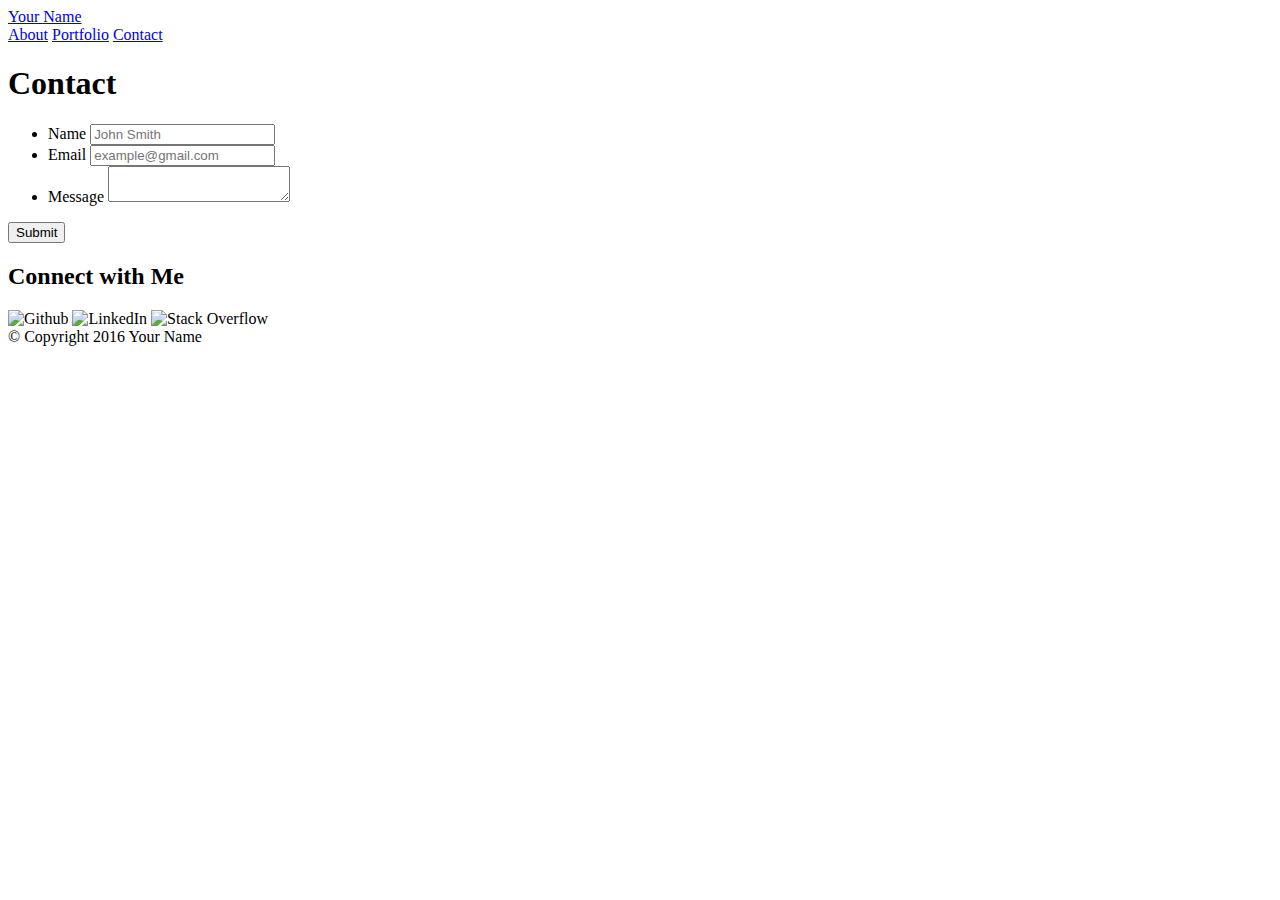
==== Contact.html/contact.html @ b352817c "Add files via upload" ====
<!doctype html>
<html>
<head>
	<meta charset="UTF-8">
	<title>Contact | Your Name</title>
	<link rel="stylesheet" type="text/css" href="assets/css/reset.css">
	<link rel="stylesheet" type="text/css" href="assets/css/style.css">
</head>
<body>

	<header id="masthead">
		<div class="container">
			<a href="index.html" id="logo">Your Name</a>
			<nav>
				<a href="index.html">About</a>
				<a href="portfolio.html">Portfolio</a>
				<a href="contact.html">Contact</a>
			</nav>
		</div>
	</header>

	<div id="main-container" class="container">
		<section class="main-section">
			<h1>Contact</h1>

			<form id="contact-form">
				<ul>
					<li>
						<label for="name">Name</label>
						<input type="text" id="name" name="name" placeholder="John Smith" required="required">
					</li>
					<li>
						<label for="email">Email</label>
						<input type="email" id="email" name="email" placeholder="example@gmail.com" required="required">
					</li>
					<li>
						<label for="message">Message</label>
						<textarea id="message" name="message" required="required"></textarea>
					</li>
				</ul>
				<input type="submit">
			</form>

		</section>

		<section class="sidebar">
			<div id="connect">
				<h2>Connect with Me</h2>

				<img src="assets/images/github-128.png" class="social" alt="Github">
				<img src="assets/images/linkedin-128.png" class="social" alt="LinkedIn">
				<img src="assets/images/stackoverflow-128.png" class="social" alt="Stack Overflow">
			</div>
		</section>
	</div>

	<footer>
		<div class="container">
			&copy; Copyright 2016 Your Name
		</div>
	</footer>
</body>
</html>
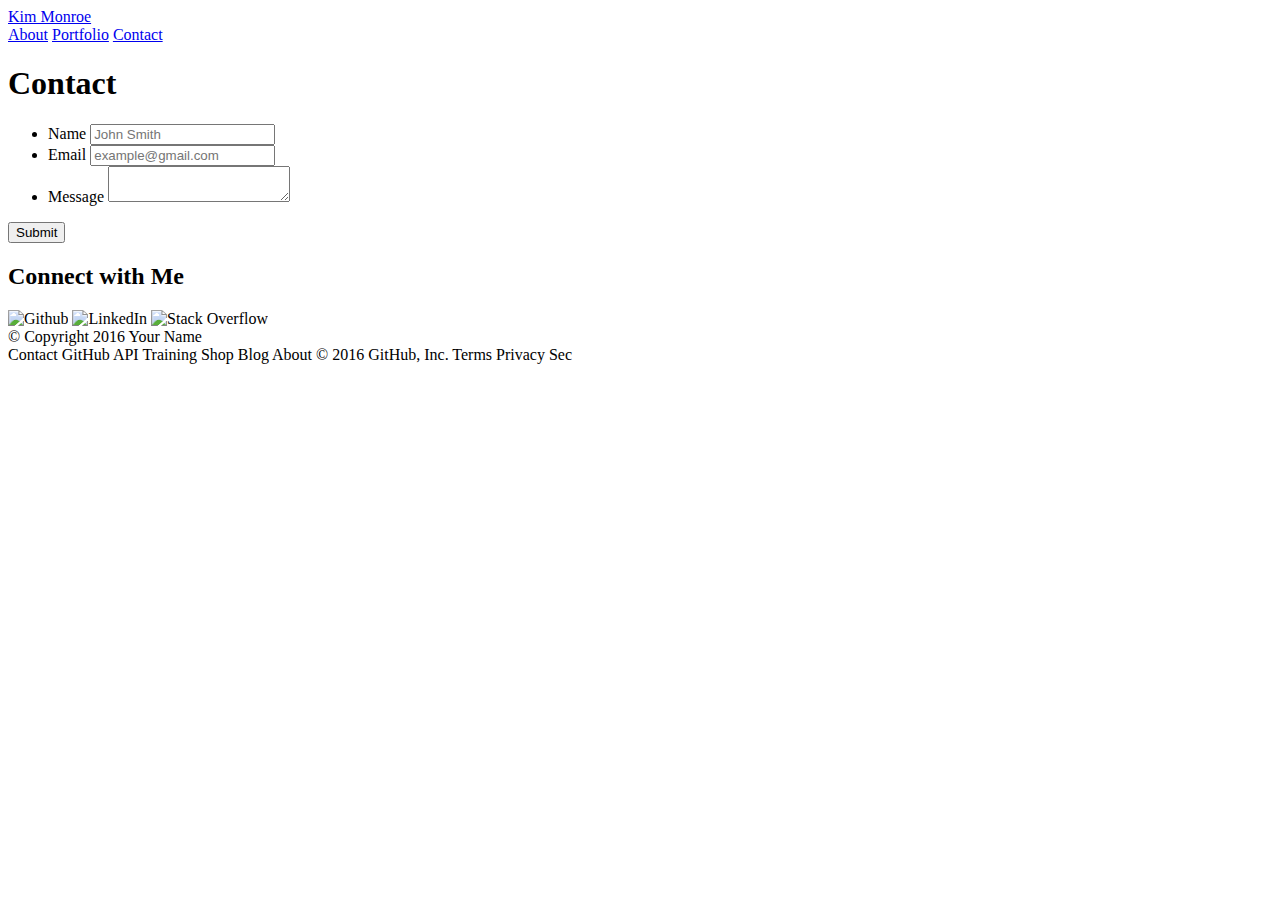
==== commit fa5a3999: "New Updates to Contact.html and Portfoliolhtml" ====
--- a/Contact.html/contact.html
+++ b/Contact.html/contact.html
@@ -5,12 +5,13 @@
 	<title>Contact | Your Name</title>
 	<link rel="stylesheet" type="text/css" href="assets/css/reset.css">
 	<link rel="stylesheet" type="text/css" href="assets/css/style.css">
+<meta name="viewport" content="width=device-width, initial-scale=1">
 </head>
 <body>
 
 	<header id="masthead">
 		<div class="container">
-			<a href="index.html" id="logo">Your Name</a>
+			<a href="index.html" id="logo">Kim Monroe</a>
 			<nav>
 				<a href="index.html">About</a>
 				<a href="portfolio.html">Portfolio</a>
@@ -60,4 +61,6 @@
 		</div>
 	</footer>
 </body>
-</html>+</html>
+Contact GitHub API Training Shop Blog About
+© 2016 GitHub, Inc. Terms Privacy Sec